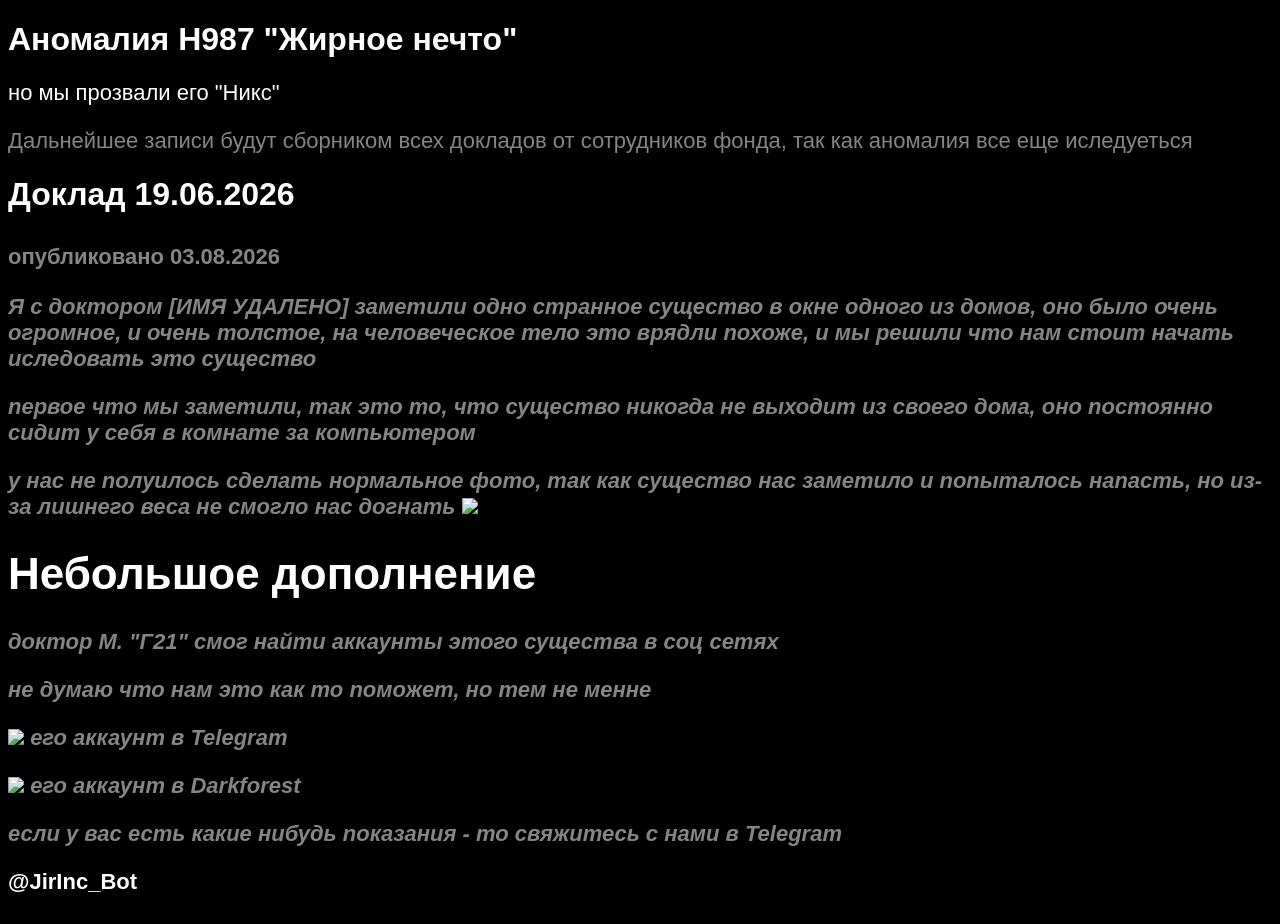
==== nyx.html @ a41e0a2e "Add files via upload" ====
<!DOCTYPE html>
<html lang="ru">

<head>
    <meta charset="UTF-8">
    <title>JirInc</title>
    <link rel="stylesheet" href="style.css">
</head>

<body>

    <h1>Аномалия Н987 "Жирное нечто"</h1>
    <p>но мы прозвали его "Никс"</p>
    <c>Дальнейшее записи будут сборником всех докладов от сотрудников фонда, так как аномалия все еще иследуеться</c>
    <p><p>
    <h1>Доклад 19.06.2026<h1>
    <c>опубликовано 03.08.2026<c>
    <p><p>
    <c class="italic">Я с доктором [ИМЯ УДАЛЕНО] заметили одно странное существо в окне одного из домов, оно было очень огромное, и очень толстое, на человеческое тело это врядли похоже, и мы решили что нам стоит начать иследовать это существо</c>
    <p><p>
    <c class="italic">первое что мы заметили, так это то, что существо никогда не выходит из своего дома, оно постоянно сидит у себя в комнате за компьютером</c>
    <p><p>
    <c class="italic">у нас не полуилось сделать нормальное фото, так как существо нас заметило и попыталось напасть, но из-за лишнего веса не смогло нас догнать</c>
    <img src="images/Nyx2.jpg">
    <p><p>
    <h1>Небольшое дополнение<h1>
    <p><p>
    <c class="italic">доктор М. "Г21" смог найти аккаунты этого существа в соц сетях</c>
    <p><p>
    <c class="italic">не думаю что нам это как то поможет, но тем не менне</c>
    <p><p>
    <img src="images/NyxProfile2.png">
    <c class="italic">его аккаунт в Telegram</c>
    <p><p>
    <img src="images/NyxProfile1.jpg">
    <c class="italic">его аккаунт в Darkforest</c>
    <p><p>
    <c class="italic">если у вас есть какие нибудь показания - то свяжитесь с нами в Telegram</c>
    <p>@JirInc_Bot</p>
</body>
---- style.css ----
body{
    background:#000000;
    font-family:Arial;
    text-align:left;
}

body1{
    background:#000000;
    font-family:Arial;
    text-align:center;
}

h1{
    color:rgb(255, 255, 255);
}

p{
    font-size:22px;
    color:rgb(255, 255, 255);
}

t{
    font-size:22px;
    color:rgb(169, 248, 162)
}

x{
    font-size:15px;
    color:rgba(255, 255, 255, 0.521);
}

c{
    font-size:22px;
    color:rgba(255, 255, 255, 0.521);
}

img{
    width:500px;
}

.italic{
    font-style: italic;
}
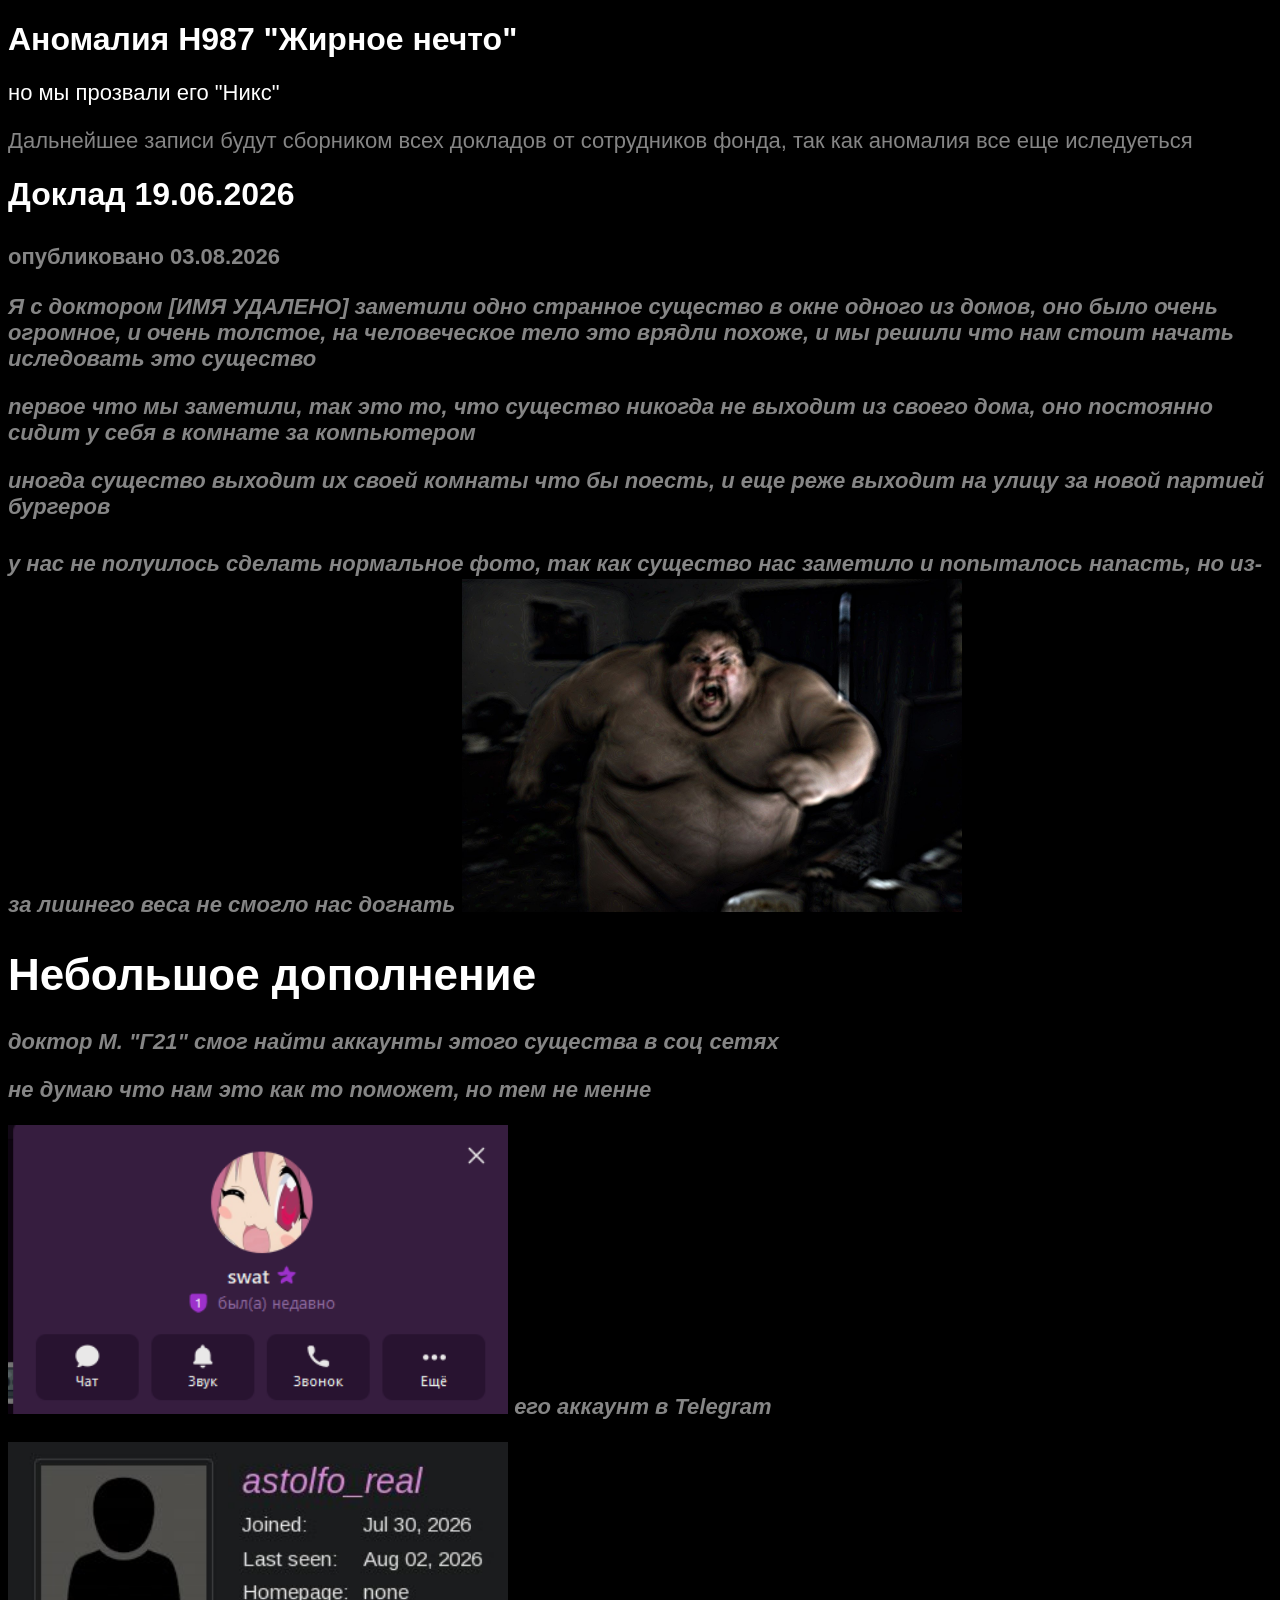
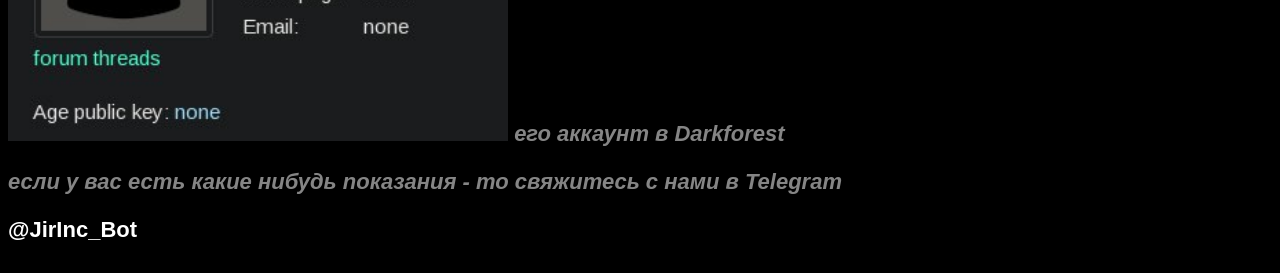
==== commit 4a739530: "Add files via upload" ====
--- a/nyx.html
+++ b/nyx.html
@@ -20,6 +20,8 @@
     <p><p>
     <c class="italic">первое что мы заметили, так это то, что существо никогда не выходит из своего дома, оно постоянно сидит у себя в комнате за компьютером</c>
     <p><p>
+    <c class="italic">иногда существо выходит их своей комнаты что бы поесть, и еще реже выходит на улицу за новой партией бургеров</c>
+    <p></p>
     <c class="italic">у нас не полуилось сделать нормальное фото, так как существо нас заметило и попыталось напасть, но из-за лишнего веса не смогло нас догнать</c>
     <img src="images/Nyx2.jpg">
     <p><p>
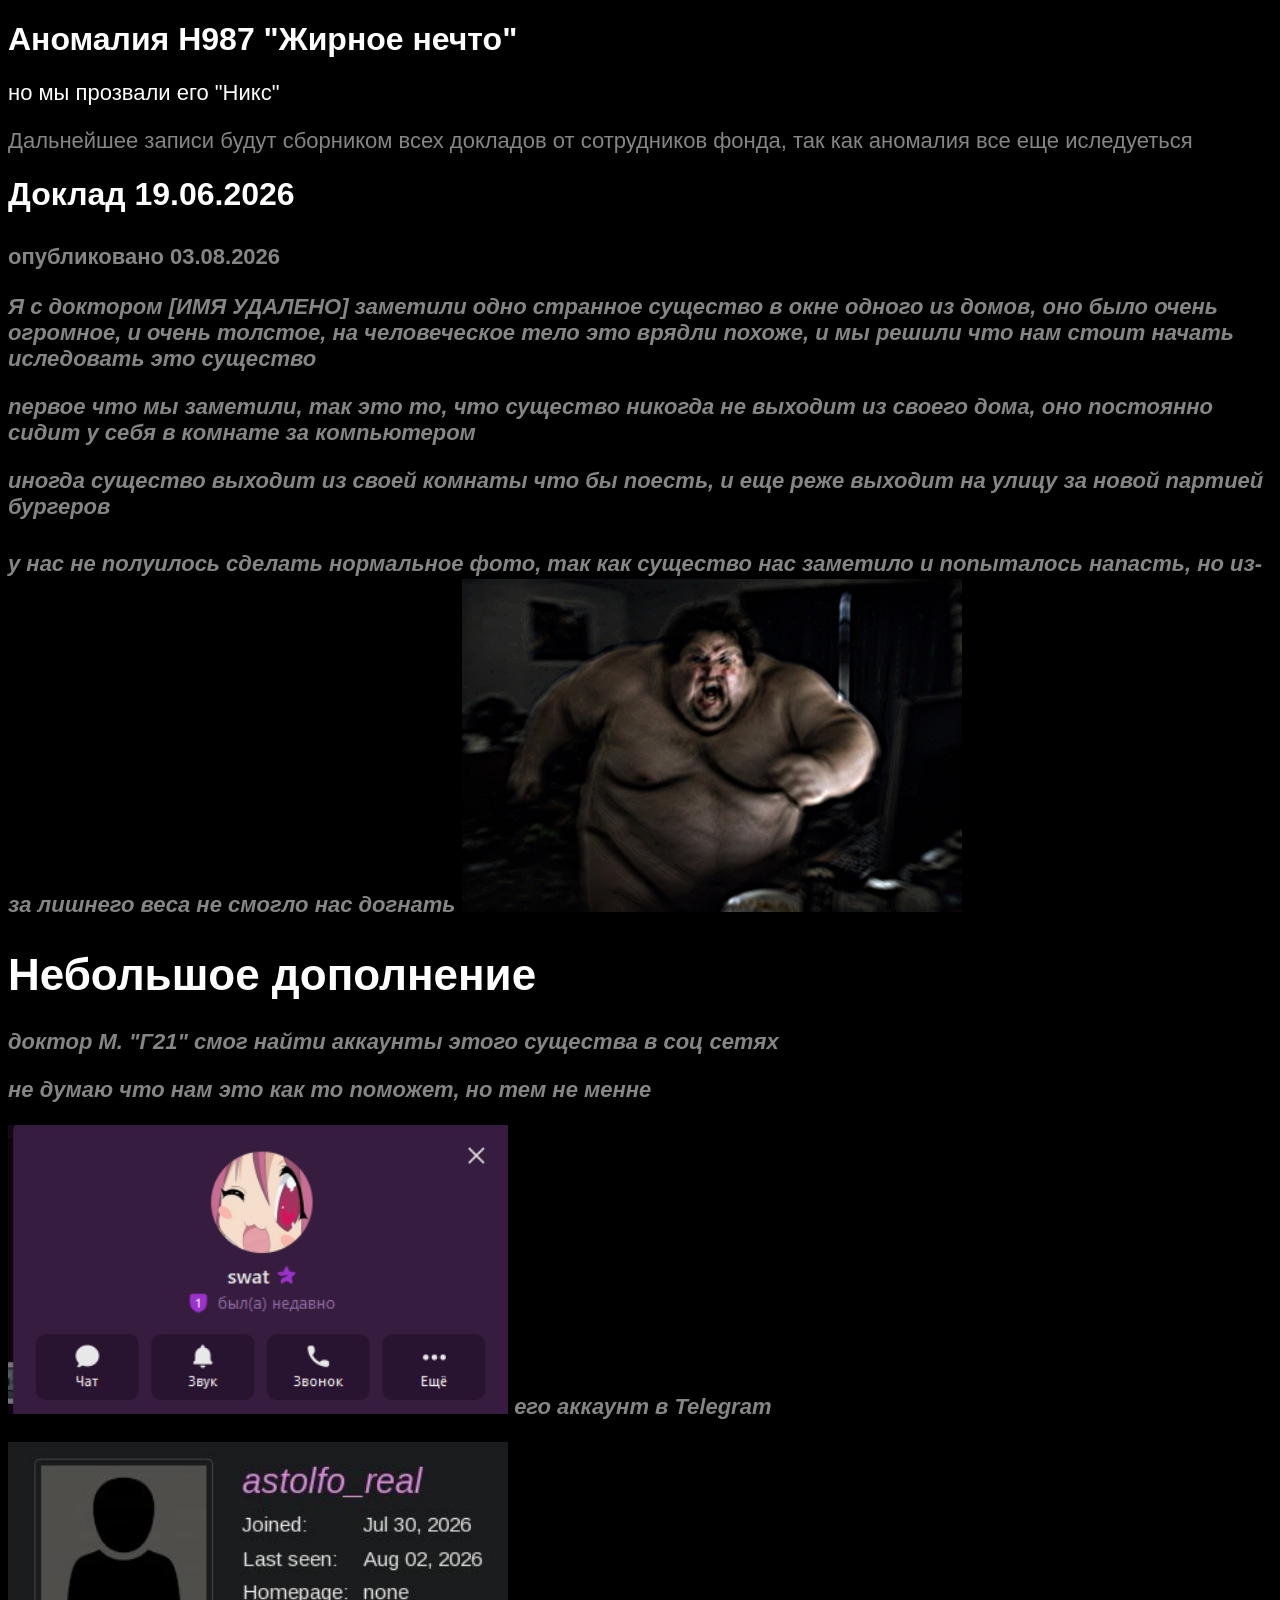
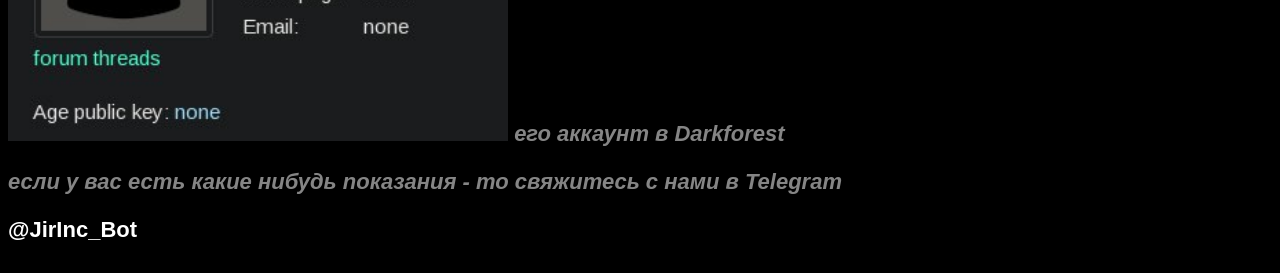
==== commit 0825a057: "Add files via upload" ====
--- a/nyx.html
+++ b/nyx.html
@@ -20,7 +20,7 @@
     <p><p>
     <c class="italic">первое что мы заметили, так это то, что существо никогда не выходит из своего дома, оно постоянно сидит у себя в комнате за компьютером</c>
     <p><p>
-    <c class="italic">иногда существо выходит их своей комнаты что бы поесть, и еще реже выходит на улицу за новой партией бургеров</c>
+    <c class="italic">иногда существо выходит из своей комнаты что бы поесть, и еще реже выходит на улицу за новой партией бургеров</c>
     <p></p>
     <c class="italic">у нас не полуилось сделать нормальное фото, так как существо нас заметило и попыталось напасть, но из-за лишнего веса не смогло нас догнать</c>
     <img src="images/Nyx2.jpg">
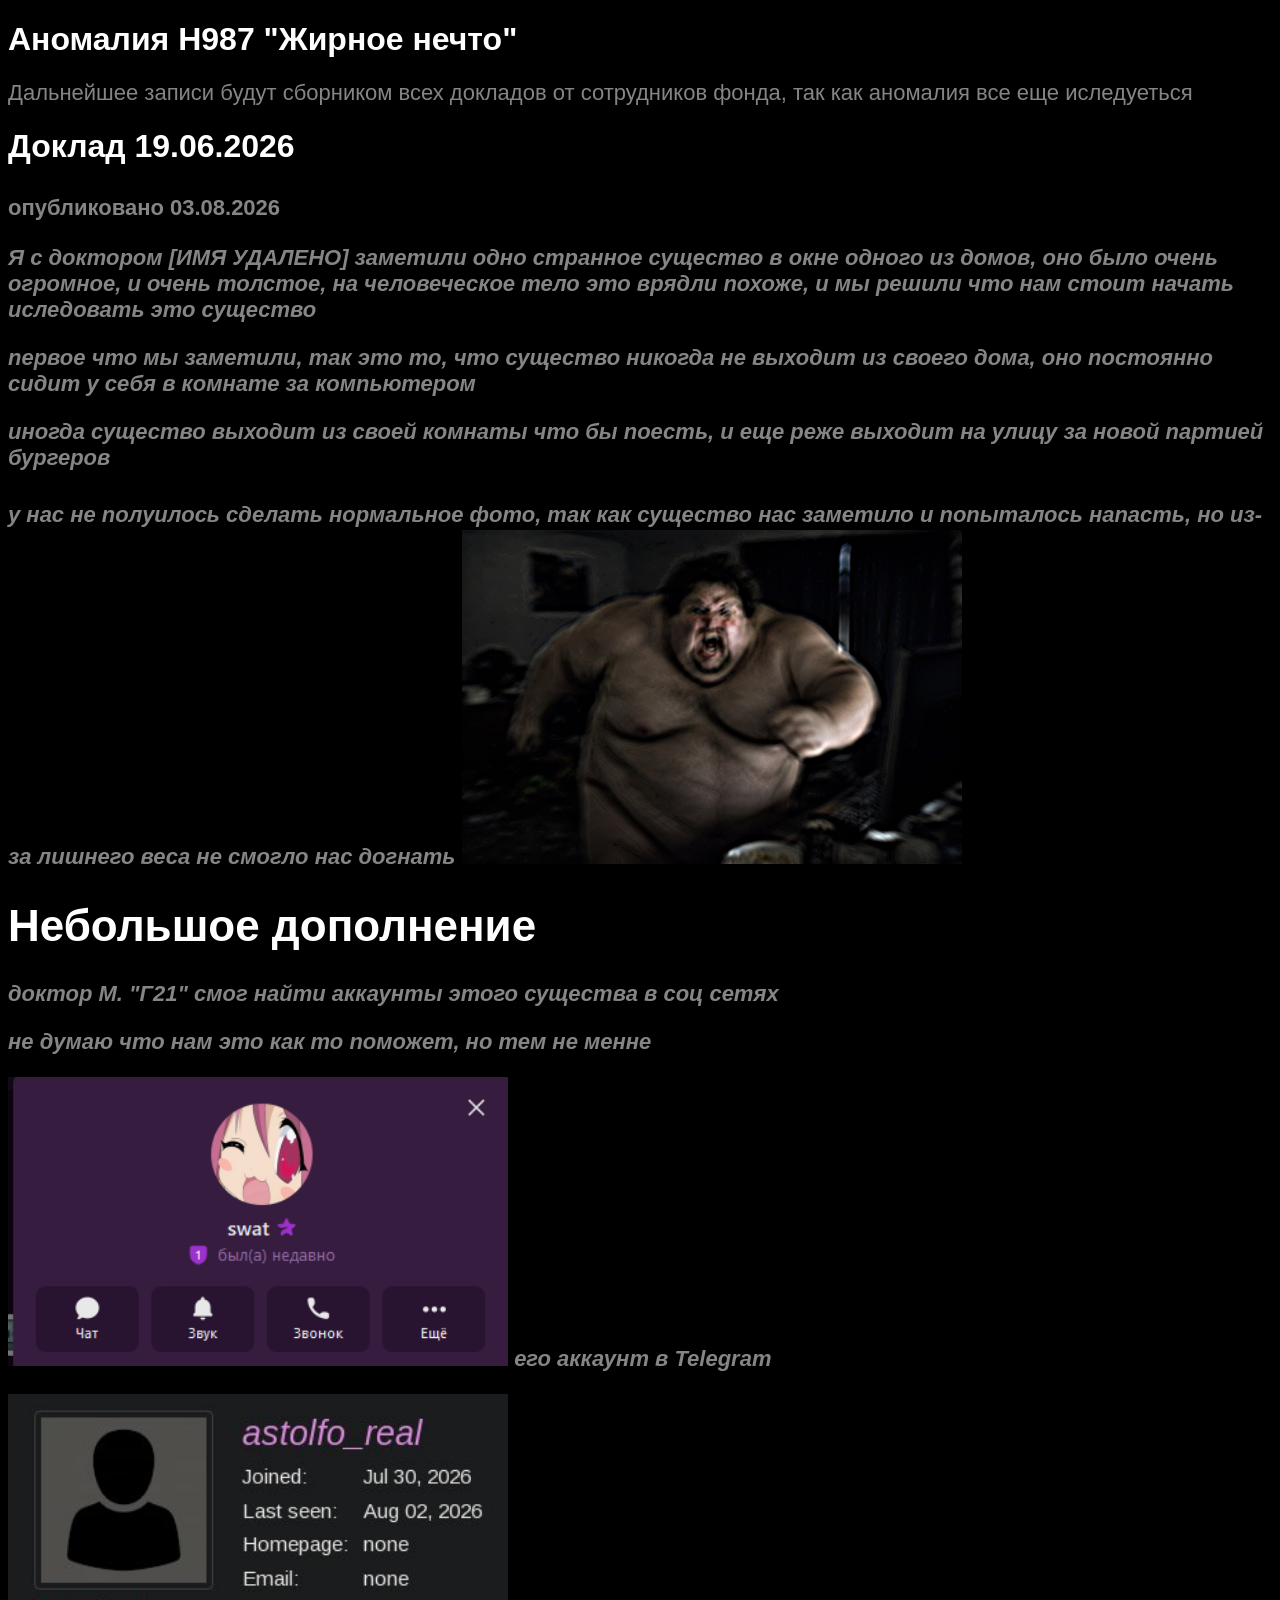
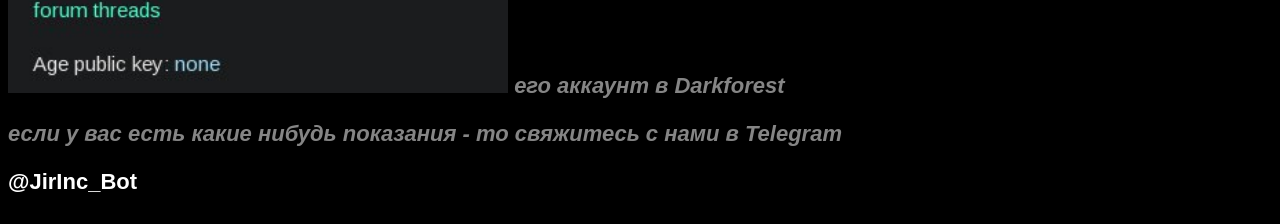
==== commit 9cc94db0: "Add files via upload" ====
--- a/nyx.html
+++ b/nyx.html
@@ -10,7 +10,6 @@
 <body>
 
     <h1>Аномалия Н987 "Жирное нечто"</h1>
-    <p>но мы прозвали его "Никс"</p>
     <c>Дальнейшее записи будут сборником всех докладов от сотрудников фонда, так как аномалия все еще иследуеться</c>
     <p><p>
     <h1>Доклад 19.06.2026<h1>
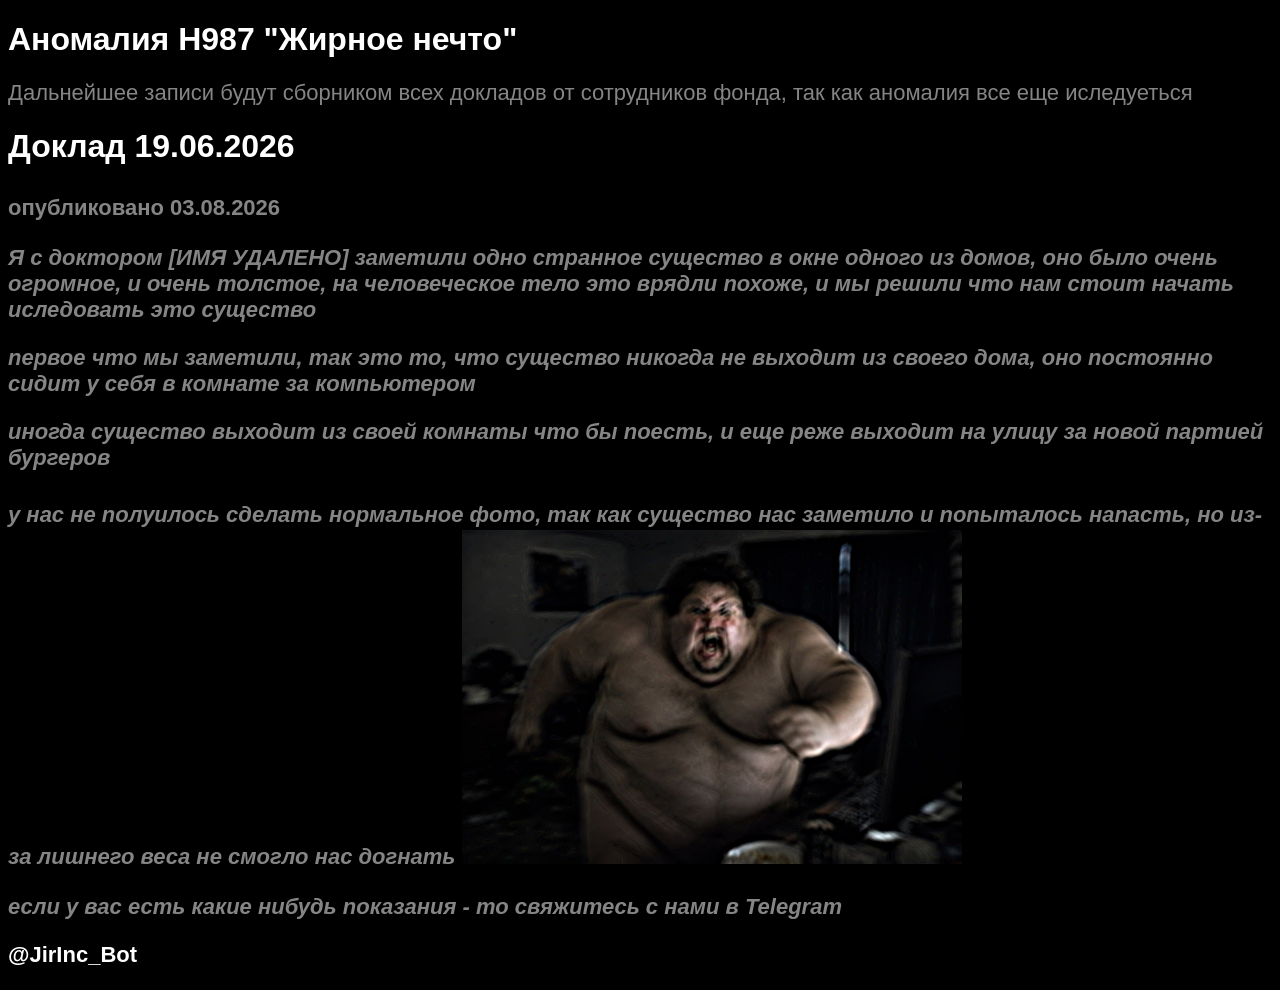
==== commit b0149c31: "Add files via upload" ====
--- a/nyx.html
+++ b/nyx.html
@@ -24,18 +24,6 @@
     <c class="italic">у нас не полуилось сделать нормальное фото, так как существо нас заметило и попыталось напасть, но из-за лишнего веса не смогло нас догнать</c>
     <img src="images/Nyx2.jpg">
     <p><p>
-    <h1>Небольшое дополнение<h1>
-    <p><p>
-    <c class="italic">доктор М. "Г21" смог найти аккаунты этого существа в соц сетях</c>
-    <p><p>
-    <c class="italic">не думаю что нам это как то поможет, но тем не менне</c>
-    <p><p>
-    <img src="images/NyxProfile2.png">
-    <c class="italic">его аккаунт в Telegram</c>
-    <p><p>
-    <img src="images/NyxProfile1.jpg">
-    <c class="italic">его аккаунт в Darkforest</c>
-    <p><p>
     <c class="italic">если у вас есть какие нибудь показания - то свяжитесь с нами в Telegram</c>
     <p>@JirInc_Bot</p>
 </body>
